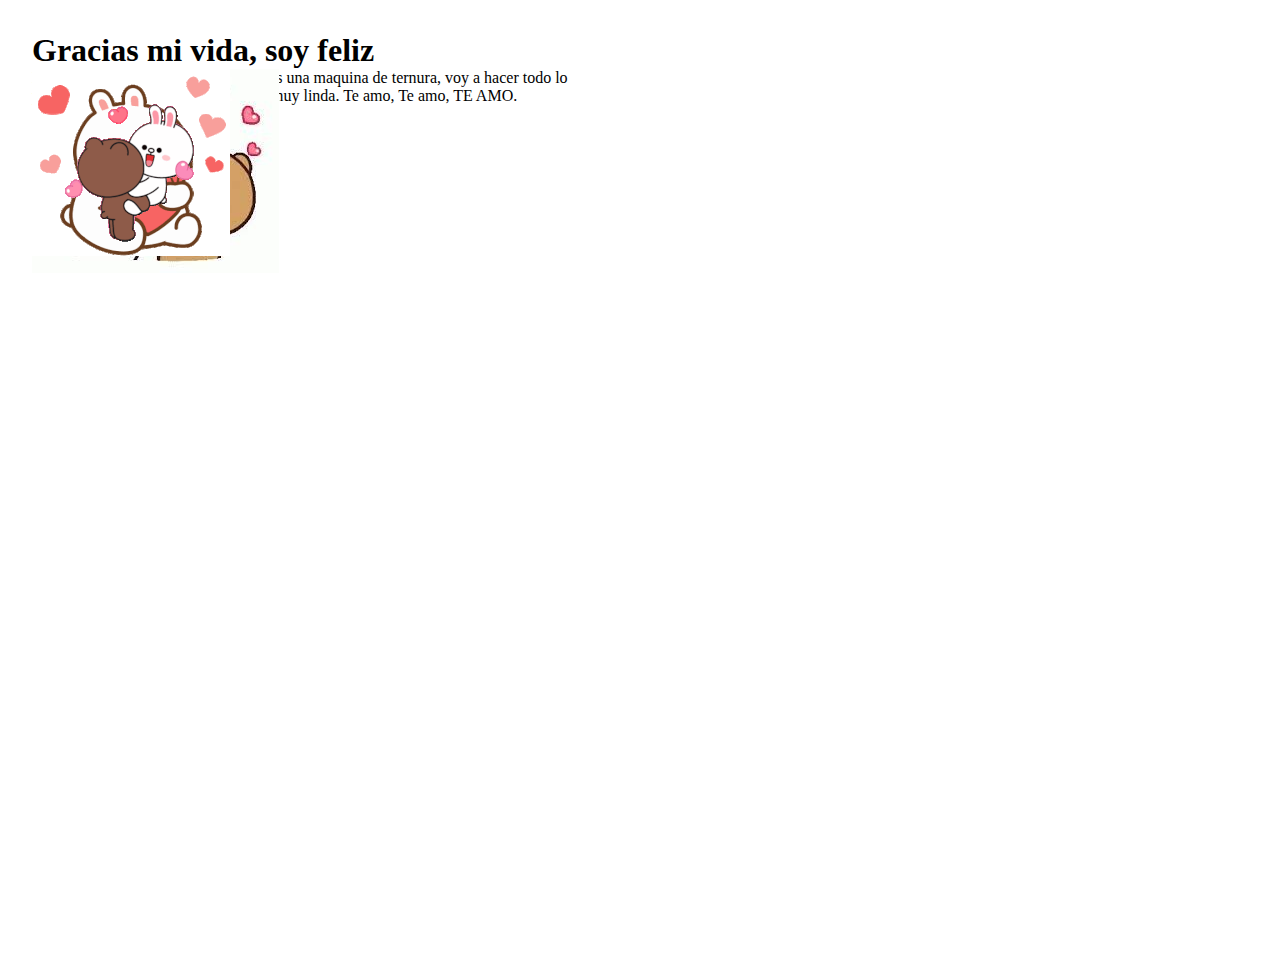
==== yes.html @ 406bfa16 "Third commit, yes page" ====
<!DOCTYPE html>
<html lang="en">
  <head>
    <meta charset="UTF-8" />
    <meta name="viewport" content="width=device-width, initial-scale=1.0" />
    <title>Document</title>
    <link rel="stylesheet" href="reset.css" />
    <link rel="stylesheet" href="yes.css" />
  </head>
  <body>
    <h1>Gracias mi vida, soy feliz</h1>
    <div class="img_container">
      <img
        src="./assets/kisses1.jpg"
        alt="Cute bears kissing each other"
        id="img-1"
      />
      <img src="./assets/love.png" alt="Cute lover little bear" id="img-2" />
      <img
        src="./assets/kisses2.gif"
        alt="Cute bears kissing each other passionately"
        id="img-3"
      />
    </div>
    <p>
      Eres un mundo que quiero habitar, eres una maquina de ternura, voy a hacer
      todo lo posible para que nuestra relación sea muy linda. Te amo, Te amo,
      TE AMO.
    </p>
  </body>
</html>
---- yes.css ----
/* heart  */
/* .heart{
    height: 70px;
    width: 70px;
    background-color: #f20044;
    position: relative;
    transform: rotate(-45deg);
    margin: 40vh auto;
}
.heart::before{
    content: "";
    position: absolute;
    height: 70px;
    width: 70px;
    background: #f20044;
    top: -50%;
    border-radius: 50px;
}

.heart::after{
    content: "";
    position: absolute;
    height: 70px;
    width: 70px;
    background: #f20044;
    right: -50%;
    border-radius: 50px;
}
*/
.img_container{
    /* display: flex;
    flex-direction: column;
    justify-items: start; */
    position: relative;
}
.img_container img{
    position: absolute;
}

.img_container #img-1{
    
}
.img_container #img-2{
    
}
.img_container #img-3{
    
}
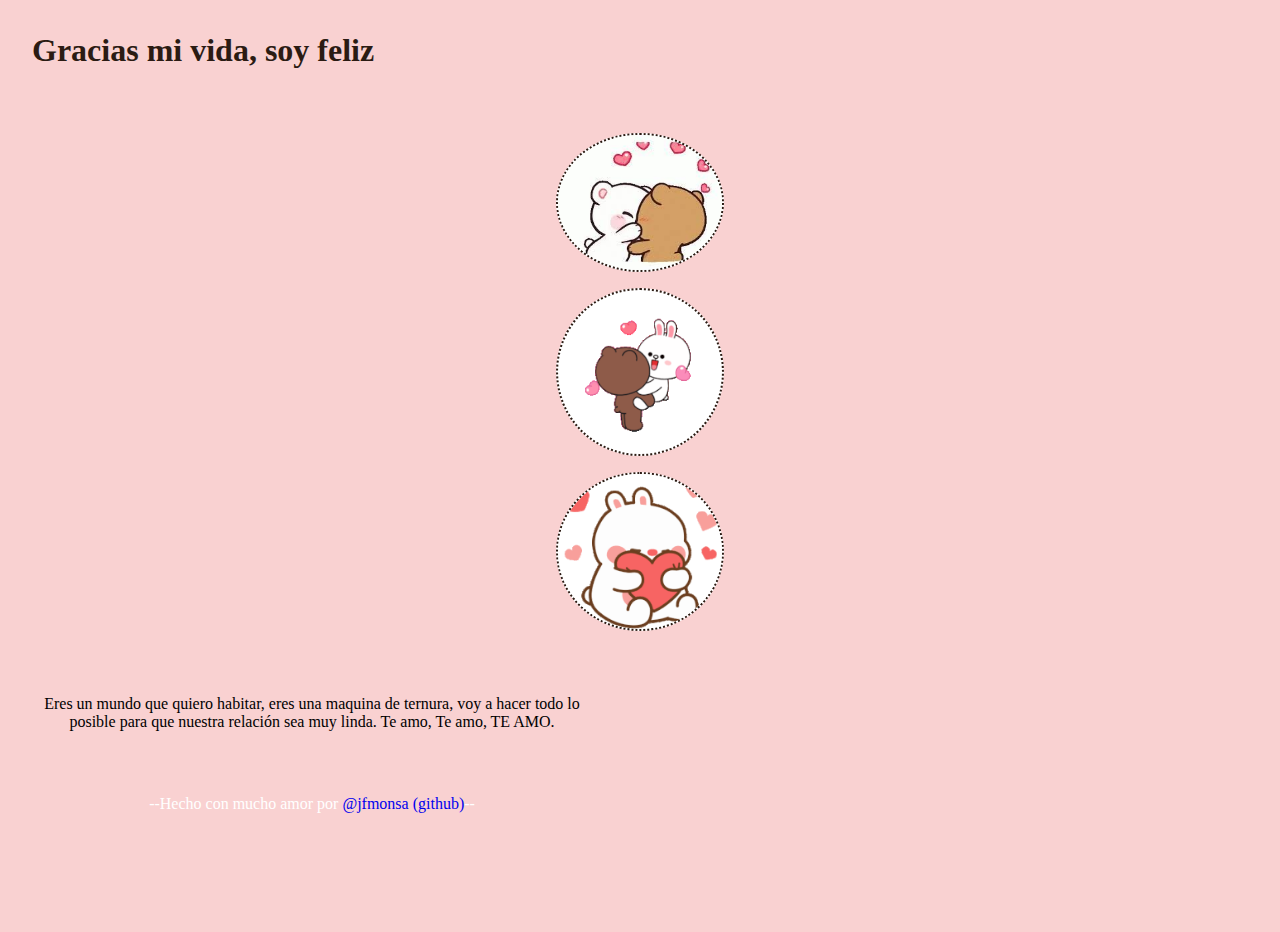
==== commit 6849c5d7: "Fourth commit, stylizing yes page" ====
--- a/yes.html
+++ b/yes.html
@@ -9,23 +9,28 @@
   </head>
   <body>
     <h1>Gracias mi vida, soy feliz</h1>
-    <div class="img_container">
-      <img
-        src="./assets/kisses1.jpg"
-        alt="Cute bears kissing each other"
-        id="img-1"
-      />
-      <img src="./assets/love.png" alt="Cute lover little bear" id="img-2" />
-      <img
-        src="./assets/kisses2.gif"
-        alt="Cute bears kissing each other passionately"
-        id="img-3"
-      />
-    </div>
-    <p>
-      Eres un mundo que quiero habitar, eres una maquina de ternura, voy a hacer
-      todo lo posible para que nuestra relación sea muy linda. Te amo, Te amo,
-      TE AMO.
-    </p>
+    <main>
+        <div class="img_container">
+          <img
+            src="./assets/kisses1.jpg"
+            alt="Cute bears kissing each other"
+            id="img-1"
+          />
+          <img
+            src="./assets/kisses2.gif"
+            alt="Cute bears kissing each other passionately"
+            id="img-2"
+          />
+          <img src="./assets/love.png" alt="Cute lover little bear" id="img-3" />
+        </div>
+        <p>
+          Eres un mundo que quiero habitar, eres una maquina de ternura, voy a hacer
+          todo lo posible para que nuestra relación sea muy linda. Te amo, Te amo,
+          TE AMO.
+        </p>
+    </main>
+    <footer>
+        <p>--Hecho con mucho amor por <a href="https://github.com/jfmonsa/">@jfmonsa (github)</a>--</p>
+    </footer>
   </body>
 </html>
--- a/yes.css
+++ b/yes.css
@@ -1,48 +1,29 @@
-/* heart  */
-/* .heart{
-    height: 70px;
-    width: 70px;
-    background-color: #f20044;
-    position: relative;
-    transform: rotate(-45deg);
-    margin: 40vh auto;
+body{
+    background-color: #F9D1D1;
 }
-.heart::before{
-    content: "";
-    position: absolute;
-    height: 70px;
-    width: 70px;
-    background: #f20044;
-    top: -50%;
-    border-radius: 50px;
+h1 {
+    color: #2b1b13;
+    margin-bottom: 4rem;
+  }
+img{
+    border-radius: 50%;
+    width: 168px;
+    margin: auto;
+    border: 2px dotted #2b1b13;
+    background-color: #fff;
 }
-
-.heart::after{
-    content: "";
-    position: absolute;
-    height: 70px;
-    width: 70px;
-    background: #f20044;
-    right: -50%;
-    border-radius: 50px;
+#img-2{
+    margin: 1rem  auto;
 }
-*/
-.img_container{
-    /* display: flex;
-    flex-direction: column;
-    justify-items: start; */
-    position: relative;
+p{
+    margin-top: 4rem;
+    text-align: center;
 }
-.img_container img{
-    position: absolute;
-}
-
-.img_container #img-1{
-    
-}
-.img_container #img-2{
-    
-}
-.img_container #img-3{
-    
+footer{
+    width: 100%;
+    overflow-y: hidden;
+    /* overflow-x: hidden; */
+    /* background-color: #da7543; */
+    color: #fff;
+    margin-bottom: 2rem;
 }